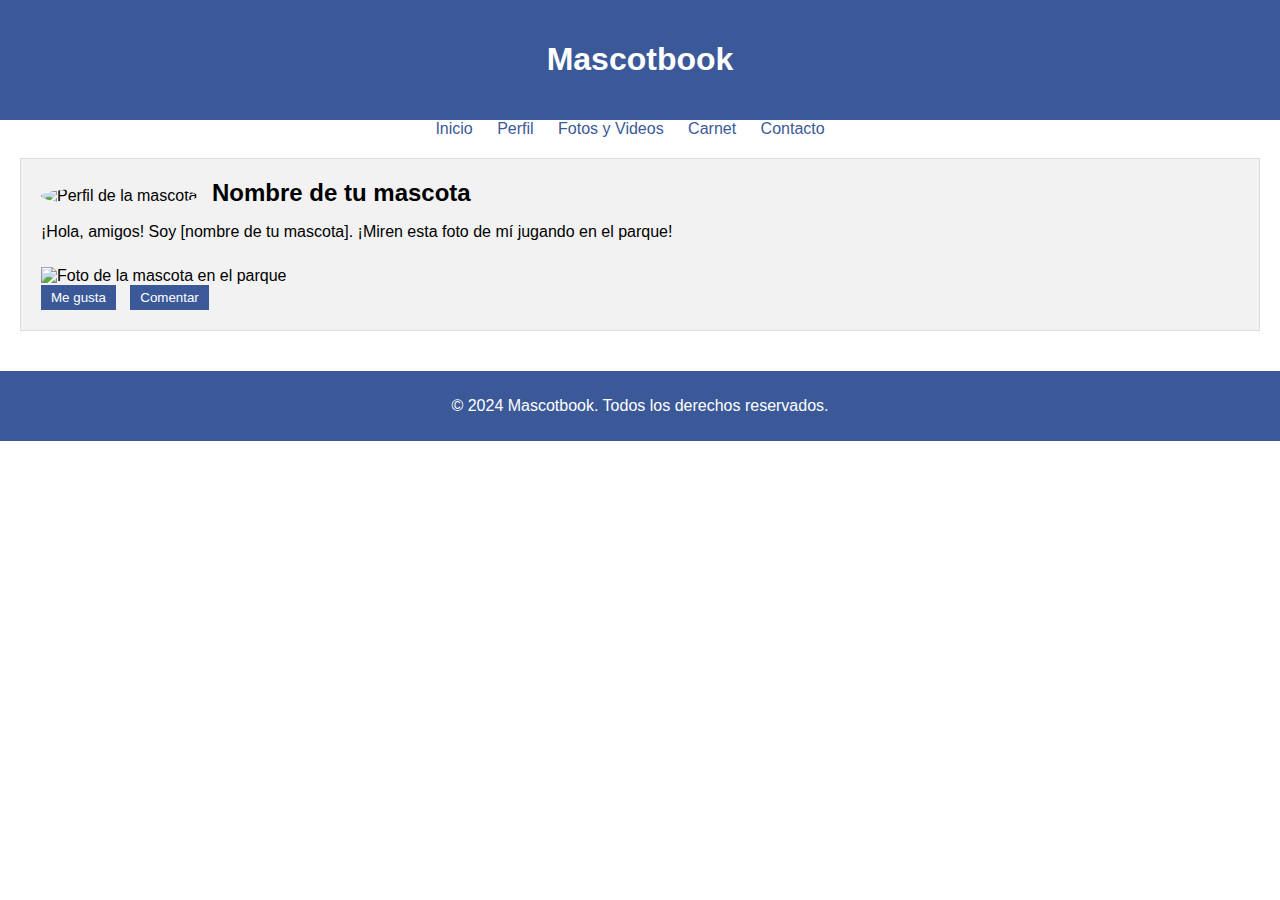
==== perfil.html @ 58892be7 "Rename index.html to perfil.html" ====
<!DOCTYPE html>
<html lang="en">
<head>
    <meta charset="UTF-8">
    <meta name="viewport" content="width=device-width, initial-scale=1.0">
    <title>histodevida</title>
    <link rel="stylesheet" href="style.css">
</head>
<body>
    <header>
        <h1>Mascotbook</h1>
    </header>
    <nav>
        <ul>
            <li><a href="#">Inicio</a></li>
            <li><a href="#">Perfil</a></li>
            <li><a href="#">Fotos y Videos</a></li>
            <li><a href="#">Carnet</a></li>
            <li><a href="#">Contacto</a></li>
        </ul>
    </nav>
    <main>
        <section class="post">
            <div class="post-header">
                <img src="profile_picture.jpg" alt="Perfil de la mascota">
                <h2>Nombre de tu mascota</h2>
            </div>
            <div class="post-content">
                <p>¡Hola, amigos! Soy [nombre de tu mascota]. ¡Miren esta foto de mí jugando en el parque!</p>
                <img src="park_photo.jpg" alt="Foto de la mascota en el parque">
            </div>
            <div class="post-actions">
                <button>Me gusta</button>
                <button>Comentar</button>
            </div>
        </section>
        <!-- Otros posts similares -->
    </main>
    <footer>
        <p>&copy; 2024 Mascotbook. Todos los derechos reservados.</p>
    </footer>
</body>
</html>
---- style.css ----
body {
    font-family: Arial, sans-serif;
    margin: 0;
    padding: 0;
}

header {
    background-color: #3b5998;
    color: white;
    padding: 20px;
    text-align: center;
}

nav ul {
    list-style-type: none;
    margin: 0;
    padding: 0;
    text-align: center;
}

nav ul li {
    display: inline;
    margin-right: 20px;
}

nav ul li a {
    color: #3b5998;
    text-decoration: none;
}

main {
    padding: 20px;
}

.post {
    background-color: #f2f2f2;
    border: 1px solid #ddd;
    margin-bottom: 20px;
    padding: 20px;
}

.post-header img {
    border-radius: 50%;
    height: 50px;
    width: 50px;
    margin-right: 10px;
}

.post-header h2 {
    display: inline;
    margin: 0;
}

.post-content img {
    max-width: 100%;
    margin-top: 10px;
}

.post-actions button {
    background-color: #3b5998;
    border: none;
    color: white;
    padding: 5px 10px;
    margin-right: 10px;
    cursor: pointer;
}

footer {
    background-color: #3b5998;
    color: white;
    text-align: center;
    padding: 10px;
}
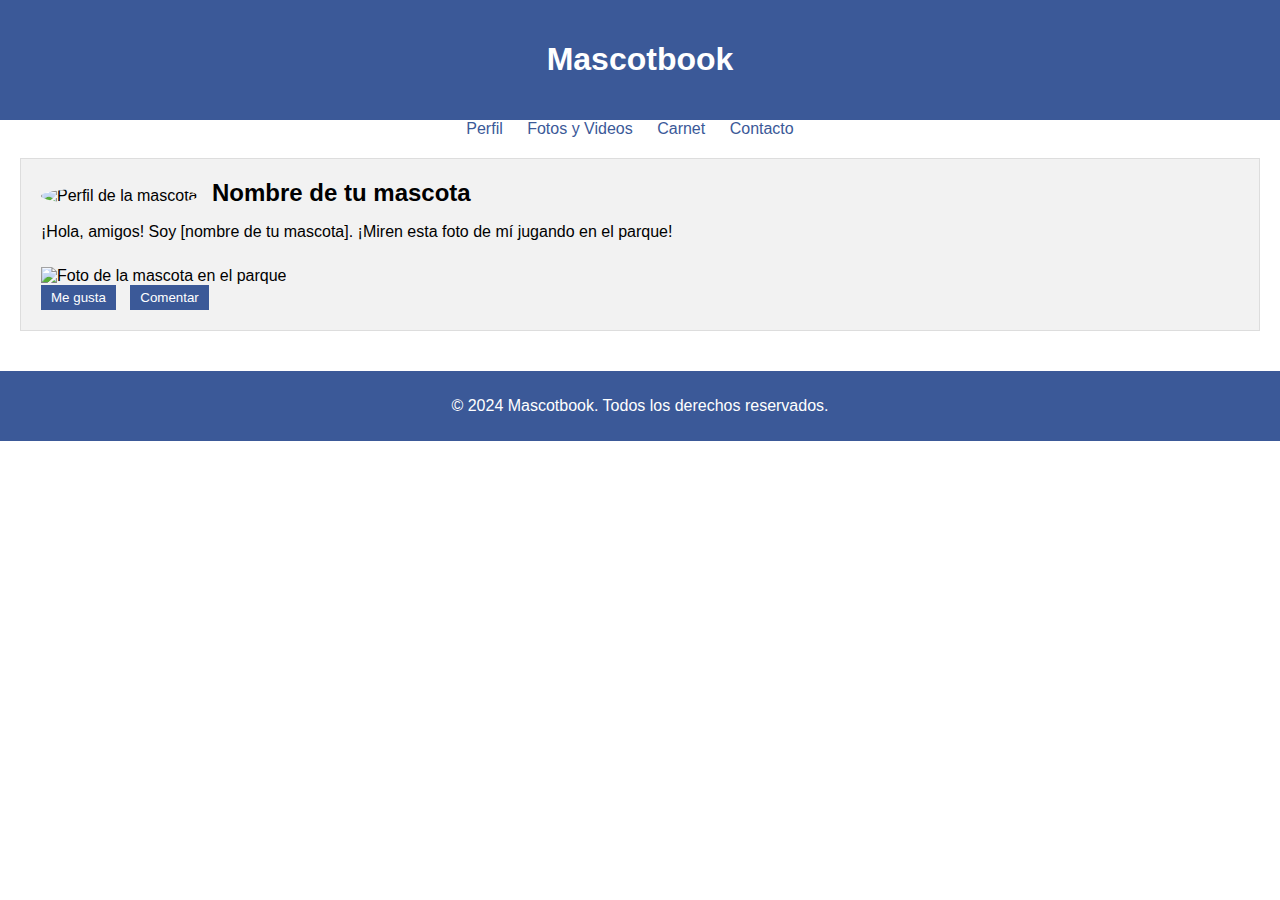
==== commit b440784a: "Update perfil.html" ====
--- a/perfil.html
+++ b/perfil.html
@@ -12,7 +12,6 @@
     </header>
     <nav>
         <ul>
-            <li><a href="#">Inicio</a></li>
             <li><a href="#">Perfil</a></li>
             <li><a href="#">Fotos y Videos</a></li>
             <li><a href="#">Carnet</a></li>
